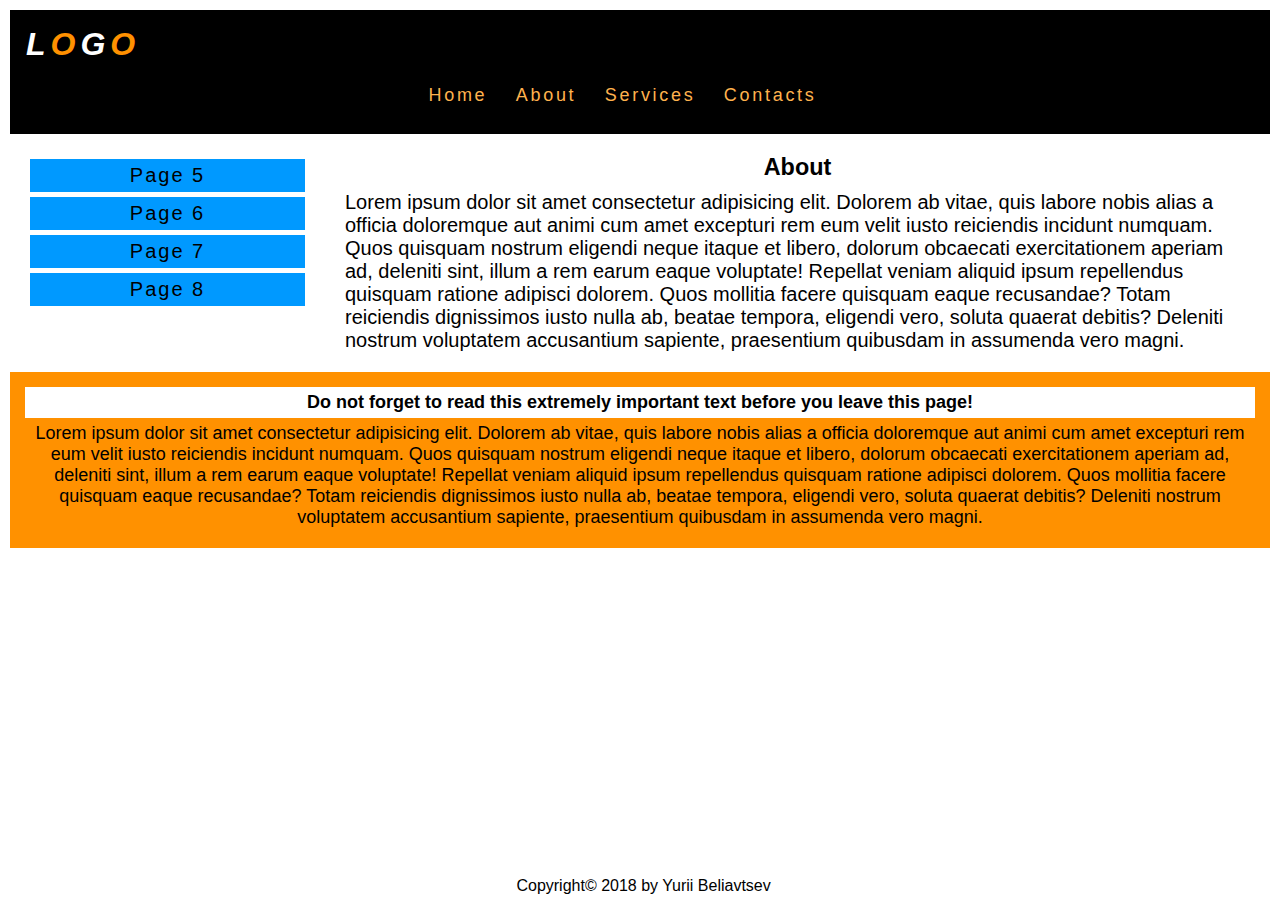
==== pages/about.html @ c2a5d00e "first commit" ====
<!DOCTYPE html>
<html lang="en">
<head>
    <meta charset="UTF-8">
    <meta name="viewport" content="width=device-width, initial-scale=1.0">
    <meta http-equiv="X-UA-Compatible" content="ie=edge">
    <link rel="stylesheet" href="/css/style.css">
    <title>Home task 3</title>
</head>
<body>
        <div class="fills">
            </div>
        
        
        <header>    
        <h1 id="logo">L<span>O</span>G<span>O</span></h1>
        <!-- Burger menu -->
        <div class="burger"></div>
        
        <div class="wall">
          <p class="zzz">Burger  1</p>
          <p class="zzz">Burger  2</p>
          <p class="zzz">Burger  3</p>
        </div>
<nav>
        <ul class="top">
            <li id="current"><a href="../index.html">Home</a></li>
            <li><a href="about.html">About</a></li>
            <li><a href="services.html">Services</a></li>
            <li><a href="contacts.html">Contacts</a></li>
        </ul>
</nav>   
    </header>

 <!-- nav>ul>(li>a:link)*4 -->
 <nav class="menu">
     <ul class="side">
         <li id="current"><a href="../pages/page5.html">Page 5</a></li>
         <li><a href="../pages/page6.html">Page 6</a></li>
         <li><a href="../pages/page7.html">Page 7</a></li>
         <li><a href="../pages/page8.html">Page 8</a></li>
     </ul>
 </nav>   

        <aside class="main">
            <h3>About</h3>
            <p>Lorem ipsum dolor sit amet consectetur adipisicing elit. Dolorem ab vitae, quis labore nobis alias a officia doloremque aut animi cum amet excepturi rem eum velit iusto reiciendis incidunt numquam.
            Quos quisquam nostrum eligendi neque itaque et libero, dolorum obcaecati exercitationem aperiam ad, deleniti sint, illum a rem earum eaque voluptate! Repellat veniam aliquid ipsum repellendus quisquam ratione adipisci dolorem.
            Quos mollitia facere quisquam eaque recusandae? Totam reiciendis dignissimos iusto nulla ab, beatae tempora, eligendi vero, soluta quaerat debitis? Deleniti nostrum voluptatem accusantium sapiente, praesentium quibusdam in assumenda vero magni.</p>
        </aside>
        <aside class="new">
                <h4>Do not forget to read this extremely important text before you leave this page!</h3>
                <p>Lorem ipsum dolor sit amet consectetur adipisicing elit. Dolorem ab vitae, quis labore nobis alias a officia doloremque aut animi cum amet excepturi rem eum velit iusto reiciendis incidunt numquam.
                Quos quisquam nostrum eligendi neque itaque et libero, dolorum obcaecati exercitationem aperiam ad, deleniti sint, illum a rem earum eaque voluptate! Repellat veniam aliquid ipsum repellendus quisquam ratione adipisci dolorem.
                Quos mollitia facere quisquam eaque recusandae? Totam reiciendis dignissimos iusto nulla ab, beatae tempora, eligendi vero, soluta quaerat debitis? Deleniti nostrum voluptatem accusantium sapiente, praesentium quibusdam in assumenda vero magni.</p>
            </aside>

        <footer>
            Copyright&copy; 2018 by Yurii Beliavtsev
        </footer>
        <script type="text/javascript" src="../script.js"></script>
</body>
</html>
---- css/style.css ----
*{
    margin: 0;
    padding: 5px;
    font-family: sans-serif;
    box-sizing: border-box;
}

.fills{
    z-index: 10;
    background-color: #000;
    width: 100%;
    height: 100%;
    position: fixed;
    visibility: hidden;
    opacity: 0.3;
}

/* BURGER MENU ICON */
.burger{
    visibility: hidden;
    padding: 0;
    margin: 0;
    float: right;
    cursor: pointer;
    background-color:rgb(0, 153, 255);
    margin-top: 17px;
    width: 40px;
    height: 20px;
}

/* .icon{
padding: 0;
margin-top: 8px;
width: 40px;
height: 3px;
background-color: #fff;
} */

.wall{
visibility: hidden;
height: 400px;
width: 200px;
position: fixed;
top: 30%;
left: 45%;
background-color:#fff;
text-align: center;
z-index: 12;
}

.zzz{
    font-size: 28px;
    color: rgb(0, 153, 255);
    padding: 0px;
    margin: 40px;
    cursor: pointer;
}
.zzz:hover{
    color: rgb(255, 145, 0);
}

/* RESOLUTION */
@media screen and (min-width: 600px) {
    ul.side {
     
    }
  }
  
@media screen and (max-width: 600px) {
    nav.menu {
      display: none;
    }
    aside.main{
        width:100%;
        font-size: 16px;
    }
    header{
        margin: 0;
        text-align: center;
    }
    .burger{
        visibility: visible;
        float: right;
        cursor: pointer;
        border-radius: 10px;
    }
    .wall{
        visibility: hidden;
        height: 300px;
        width: 200px;
        position: fixed;
        top: 30%;
        left: 33%;
        border-radius: 15px;
  }
}


h3{
    text-align: center;
}
h3:hover{
    color:rgb(0, 153, 255);
}
.menu {
    margin-top: 5px;
    width: 25%;
    float: left;
    padding: 15px;
}
.main {
    width: 75%;
    float: left;
    padding: 15px;
}
.new{
    text-align: center;
    width: 100%;
    float: left;
    padding: 15px;
    font-size: 18px;
    background-color: rgb(255, 145, 0);
}

.new h4{
    background-color: #fff;
}

span{
    color: rgb(255, 145, 0);
}
h1{
    color: #fff;
    font-style: italic;
}
header{
   background-color: #000;
   border: 1px solid black;
   padding: 10px;
   position: relative;
   width: 100%;
}
/* ------------Top menu----------- */
ul.top{
    list-style: none;
    margin: 0;
    padding: 0;
    overflow: hidden;
    text-align: center;
}
ul.top li{ 
    display: inline-block;
    font-size: 18px;
}
ul.top li a{
    letter-spacing: 0.15em;
    color: rgb(255, 178, 78);
    text-decoration: none;
    border: 2px solid transparent;
    border-radius: 10px;
    display: inline-block
}
ul.top li a:hover{
 border: 2px solid rgb(90, 90, 90);
 border-radius: 4px;
 color: rgb(255, 145, 0);
 transition: 0.3s;
}
#current a{
/*  */
}
/* ------------------Side menu----------- */

ul.side{
    
    list-style: none;
    margin: 0;
    padding: 0;
    overflow: hidden;
    text-align: center;
}   
ul.side li{ 
    margin: 5px;
    font-size: 18px;
    display: block;
    background-color: rgb(0, 153, 255);
    
}
ul.side li a{
    letter-spacing: 0.1em;
    font-size: 20px;
    color: #000;
    text-decoration: none;
    
}
ul.side li a:hover{
 transition: 0.3s;
 cursor: pointer;
 color: #fff;
}

/*  aside content*/
aside{
font-size: 20px;
}

footer{
    position: absolute;
    bottom: 0;  
    width: 99%;
    text-align: center
}
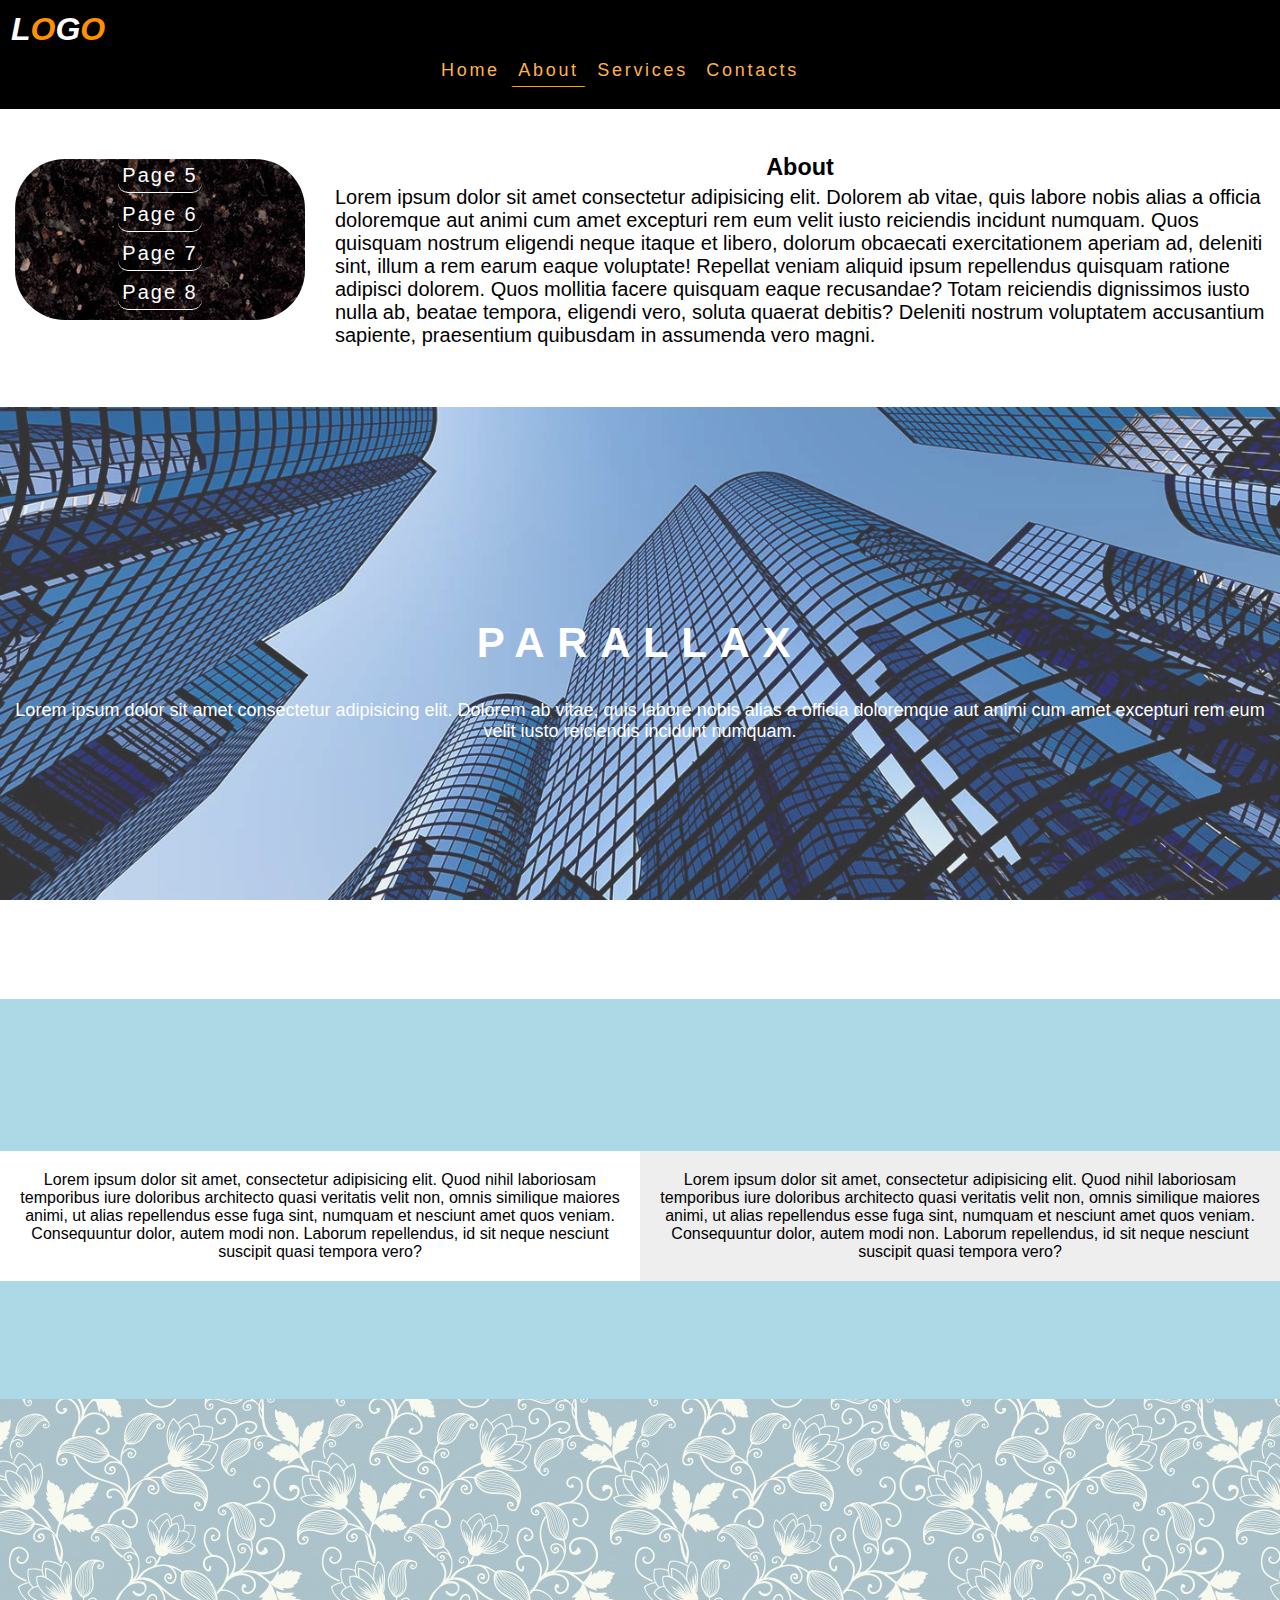
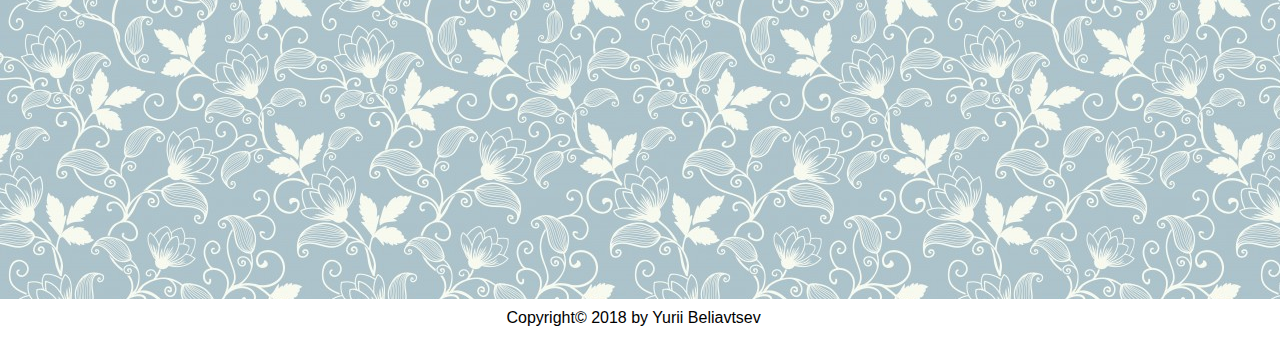
==== commit 30ca7b3d: "second commit" ====
--- a/pages/about.html
+++ b/pages/about.html
@@ -4,28 +4,29 @@
     <meta charset="UTF-8">
     <meta name="viewport" content="width=device-width, initial-scale=1.0">
     <meta http-equiv="X-UA-Compatible" content="ie=edge">
-    <link rel="stylesheet" href="/css/style.css">
+    <link rel="stylesheet" href="../css/style.css">
     <title>Home task 3</title>
 </head>
 <body>
-        <div class="fills">
-            </div>
-        
-        
-        <header>    
-        <h1 id="logo">L<span>O</span>G<span>O</span></h1>
-        <!-- Burger menu -->
-        <div class="burger"></div>
-        
-        <div class="wall">
-          <p class="zzz">Burger  1</p>
-          <p class="zzz">Burger  2</p>
-          <p class="zzz">Burger  3</p>
-        </div>
-<nav>
+<div class="fills">
+    </div>
+
+
+<header>    
+<h1 id="logo">L<span>O</span>G<span>O</span></h1>
+<!-- Burger menu -->
+<div class="burger"></div>
+
+<div class="wall">
+  <p class="zzz">Burger  1</p>
+  <p class="zzz">Burger  2</p>
+  <p class="zzz">Burger  3</p>
+</div>
+<!-- End of burger menu creation -->
+<nav class="mt">
         <ul class="top">
-            <li id="current"><a href="../index.html">Home</a></li>
-            <li><a href="about.html">About</a></li>
+            <li><a href="../index.html">Home</a></li>
+            <li id="current"><a href="about.html">About</a></li>
             <li><a href="services.html">Services</a></li>
             <li><a href="contacts.html">Contacts</a></li>
         </ul>
@@ -35,10 +36,10 @@
  <!-- nav>ul>(li>a:link)*4 -->
  <nav class="menu">
      <ul class="side">
-         <li id="current"><a href="../pages/page5.html">Page 5</a></li>
-         <li><a href="../pages/page6.html">Page 6</a></li>
-         <li><a href="../pages/page7.html">Page 7</a></li>
-         <li><a href="../pages/page8.html">Page 8</a></li>
+         <li><a href="page5.html">Page 5</a></li>
+         <li><a href="page6.html">Page 6</a></li>
+         <li><a href="page7.html">Page 7</a></li>
+         <li><a href="page8.html">Page 8</a></li>
      </ul>
  </nav>   
 
@@ -48,16 +49,24 @@
             Quos quisquam nostrum eligendi neque itaque et libero, dolorum obcaecati exercitationem aperiam ad, deleniti sint, illum a rem earum eaque voluptate! Repellat veniam aliquid ipsum repellendus quisquam ratione adipisci dolorem.
             Quos mollitia facere quisquam eaque recusandae? Totam reiciendis dignissimos iusto nulla ab, beatae tempora, eligendi vero, soluta quaerat debitis? Deleniti nostrum voluptatem accusantium sapiente, praesentium quibusdam in assumenda vero magni.</p>
         </aside>
-        <aside class="new">
-                <h4>Do not forget to read this extremely important text before you leave this page!</h3>
-                <p>Lorem ipsum dolor sit amet consectetur adipisicing elit. Dolorem ab vitae, quis labore nobis alias a officia doloremque aut animi cum amet excepturi rem eum velit iusto reiciendis incidunt numquam.
-                Quos quisquam nostrum eligendi neque itaque et libero, dolorum obcaecati exercitationem aperiam ad, deleniti sint, illum a rem earum eaque voluptate! Repellat veniam aliquid ipsum repellendus quisquam ratione adipisci dolorem.
-                Quos mollitia facere quisquam eaque recusandae? Totam reiciendis dignissimos iusto nulla ab, beatae tempora, eligendi vero, soluta quaerat debitis? Deleniti nostrum voluptatem accusantium sapiente, praesentium quibusdam in assumenda vero magni.</p>
-            </aside>
+
+        <div class="new">
+              <h4>PARALLAX</h4>
+                <p>Lorem ipsum dolor sit amet consectetur adipisicing elit. Dolorem ab vitae, quis labore nobis alias a officia doloremque aut animi cum amet excepturi rem eum velit iusto reiciendis incidunt numquam.</p>
+            </div>
+        
+        <div class="text">
+          <p class="p1">Lorem ipsum dolor sit amet, consectetur adipisicing elit. Quod nihil laboriosam temporibus iure doloribus architecto quasi veritatis velit non, omnis similique maiores animi, ut alias repellendus esse fuga sint, numquam et nesciunt amet quos veniam. Consequuntur dolor, autem modi non. Laborum repellendus, id sit neque nesciunt suscipit quasi tempora vero?</p>
+          <p class="p2">Lorem ipsum dolor sit amet, consectetur adipisicing elit. Quod nihil laboriosam temporibus iure doloribus architecto quasi veritatis velit non, omnis similique maiores animi, ut alias repellendus esse fuga sint, numquam et nesciunt amet quos veniam. Consequuntur dolor, autem modi non. Laborum repellendus, id sit neque nesciunt suscipit quasi tempora vero?</p>
+        </div>
+
+        
+        <div class="pd"></div>
 
         <footer>
             Copyright&copy; 2018 by Yurii Beliavtsev
         </footer>
+
         <script type="text/javascript" src="../script.js"></script>
-</body>
+    </body>
 </html>--- a/css/style.css
+++ b/css/style.css
@@ -1,8 +1,14 @@
 *{
     margin: 0;
-    padding: 5px;
+    padding: 0 0 5px 0;
     font-family: sans-serif;
     box-sizing: border-box;
+}
+
+.mt .top #current a{
+border: border-box;
+border-bottom: 1px solid orange;
+border-radius: 0;
 }
 
 .fills{
@@ -103,28 +109,91 @@
     color:rgb(0, 153, 255);
 }
 .menu {
-    margin-top: 5px;
+    margin-top: 35px;
     width: 25%;
     float: left;
     padding: 15px;
 }
 .main {
+    margin-top: 30px;
     width: 75%;
     float: left;
     padding: 15px;
 }
+
+/* --------------------------------PARALLAX BLOCK------------------------------------*/
+
 .new{
+    position: relative;
+    margin-top: 40px;
     text-align: center;
     width: 100%;
+    height:592px;
     float: left;
     padding: 15px;
     font-size: 18px;
-    background-color: rgb(255, 145, 0);
+    background-image: url(../img/par.jpg);
+    background-repeat: no-repeat;
+    background-position: center center;
+    background-attachment: fixed;
+    z-index: -1;
+    background-size: cover;
+    opacity: 0.8;
 }
 
 .new h4{
+    letter-spacing: 0.3em;
+    top: 35%;
+    position: relative;
+    color: #fff;
+    font-size: 42px;
+}
+
+.new p{
+    position: relative;
+    top: 40%;
+    color: #fff;
+    font-size: 18px;
+}
+
+
+/* ------PARALLAX text------*/
+
+.text{
+    float: left;
+    text-align: center;
+    position: relative;
+    width: 100%;
+    height: 400px;
+    background-color: lightblue;
+    padding: 10px;
+
+}
+
+.text p{
+    position: absolute;
+    top: 38%;
+}
+
+.p1{
+    display: inline-block;
+    padding: 20px;
+    left: 0;
+    width: 50%;
     background-color: #fff;
 }
+.p2{
+    display: inline-block;
+    padding: 20px;
+    right: 0;
+    width: 50%;
+    background-color: #eee;
+}
+
+
+/* --------------------------------------------------------------------------------  */
+
+/*------------LOGO------------*/
 
 span{
     color: rgb(255, 145, 0);
@@ -133,6 +202,9 @@
     color: #fff;
     font-style: italic;
 }
+
+/*-----------------------------*/
+
 header{
    background-color: #000;
    border: 1px solid black;
@@ -140,7 +212,12 @@
    position: relative;
    width: 100%;
 }
+
 /* ------------Top menu----------- */
+.top li a{
+    padding: 5px;
+}
+
 ul.top{
     list-style: none;
     margin: 0;
@@ -169,44 +246,64 @@
 #current a{
 /*  */
 }
+
 /* ------------------Side menu----------- */
 
 ul.side{
-    
     list-style: none;
     margin: 0;
     padding: 0;
     overflow: hidden;
     text-align: center;
+    /*background-color: #000;*/
+    background-image: url(../img/texture3.jpeg);
+    border-radius: 50px;
 }   
 ul.side li{ 
+    display: block;
     margin: 5px;
     font-size: 18px;
-    display: block;
-    background-color: rgb(0, 153, 255);
-    
 }
 ul.side li a{
+    display: inline-block;
+    width: 30%;
     letter-spacing: 0.1em;
     font-size: 20px;
-    color: #000;
+    color: #fff;
     text-decoration: none;
-    
+    border: border-box;
+    border-bottom: 1px solid #fff;
+    border-radius: 10px;
 }
 ul.side li a:hover{
  transition: 0.3s;
  cursor: pointer;
- color: #fff;
-}
+ color: orange;
+ border-bottom: 1px solid orange;
+}
+
 
 /*  aside content*/
 aside{
 font-size: 20px;
 }
 
+/* texture content*/
+.pd{
+    position: relative;
+    display: block;
+    width: 100%;
+    height: 500px;
+    background-image: url(../img/texture2.jpg);
+    float: left;
+}
+
 footer{
-    position: absolute;
+    position: relative;
+    float: left;
+    margin-top: 10px;
     bottom: 0;  
     width: 99%;
-    text-align: center
-}
+    text-align: center;
+}
+
